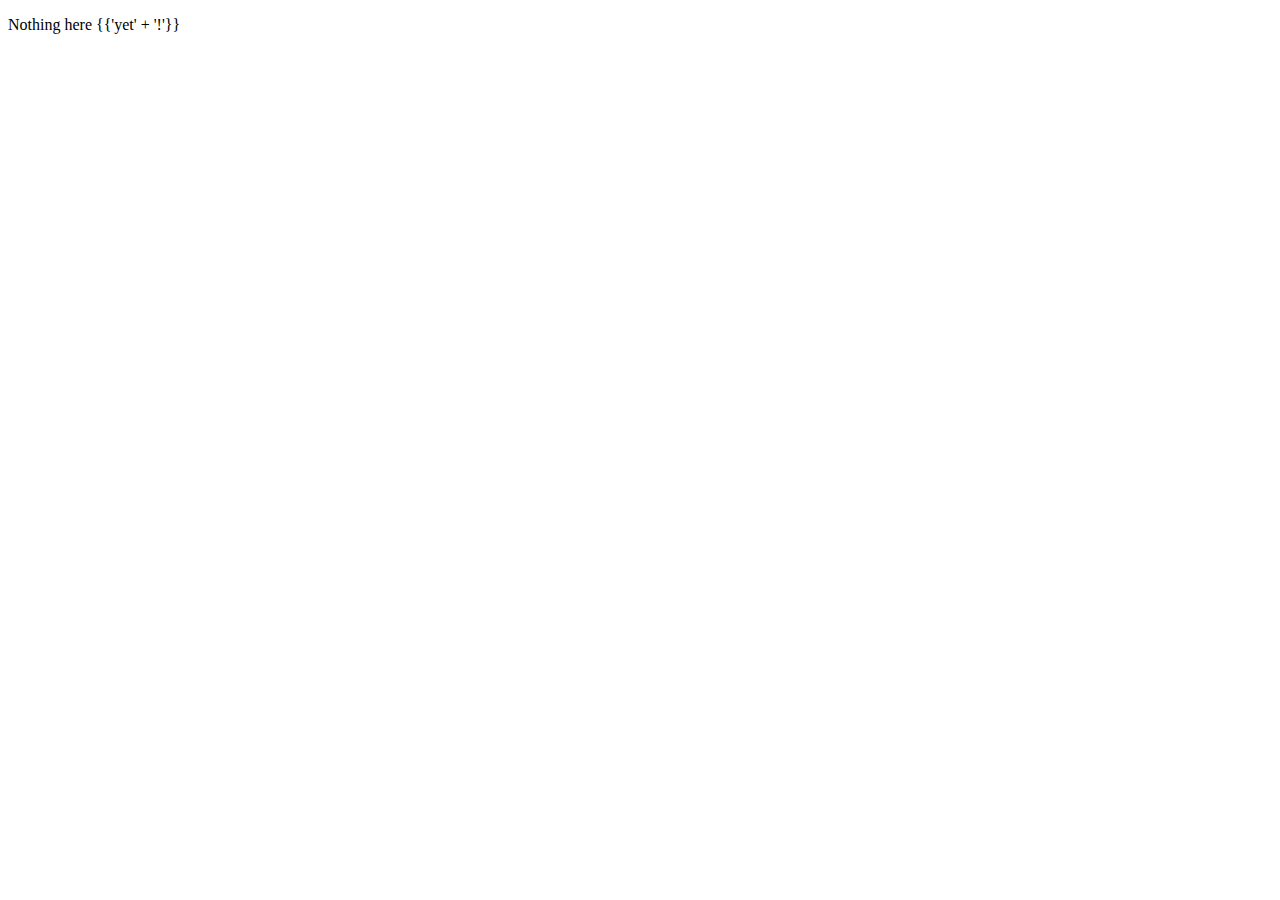
==== AngularJS/app/index.html @ fa18e475 "AngularJS - First Commit" ====
<!doctype html>
<html lang="en" ng-app>
  <head>
    <meta charset="utf-8">
    <title>My HTML File</title>
    <link rel="stylesheet" href="bower_components/bootstrap/dist/css/bootstrap.css" />
    <script src="bower_components/angular/angular.js"></script>
  </head>
  <body>

    <p>Nothing here {{'yet' + '!'}}</p>

  </body>
</html>
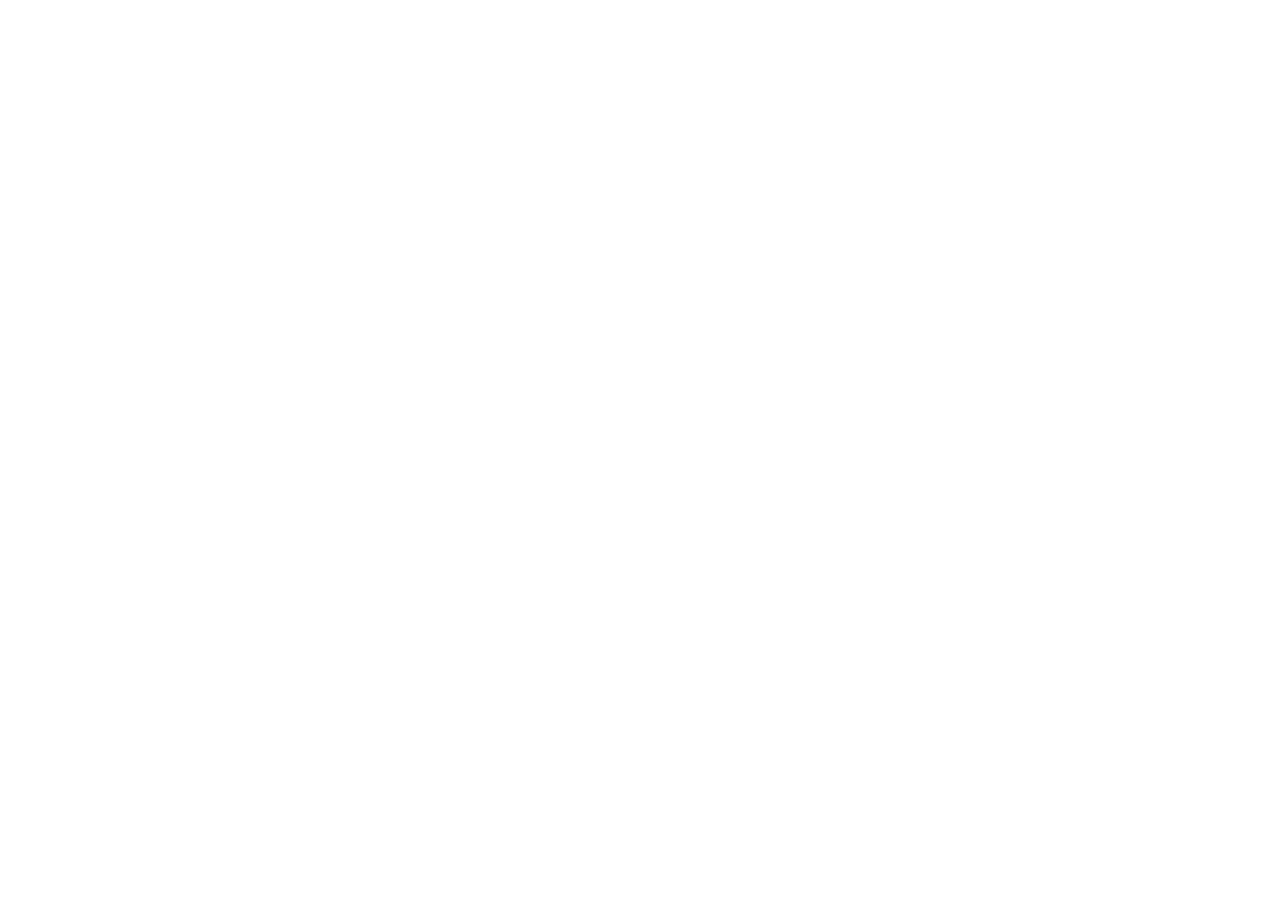
==== commit b7b871bd: "AngularJS - Tutorial : 1, 2, 3" ====
--- a/AngularJS/app/index.html
+++ b/AngularJS/app/index.html
@@ -1,14 +1,18 @@
 <!doctype html>
-<html lang="en" ng-app>
-  <head>
+<html lang="en" ng-app="phonecatApp">
+<head>
     <meta charset="utf-8">
-    <title>My HTML File</title>
-    <link rel="stylesheet" href="bower_components/bootstrap/dist/css/bootstrap.css" />
+    <title>Google Phone Gallery</title>
+    <link rel="stylesheet" href="bower_components/bootstrap/dist/css/bootstrap.css"/>
+    <link rel="stylesheet" href="app.css"/>
     <script src="bower_components/angular/angular.js"></script>
-  </head>
-  <body>
+    <script src="app.js"></script>
+    <script src="phone-list.component.js"></script>
+</head>
+<body>
 
-    <p>Nothing here {{'yet' + '!'}}</p>
+<!-- Use a custom component to render a list of phones -->
+<phone-list></phone-list>
 
-  </body>
-</html>
+</body>
+</html>--- a/AngularJS/app/app.css
+++ b/AngularJS/app/app.css
@@ -0,0 +1,3 @@
+body {
+    padding-top: 20px;
+}